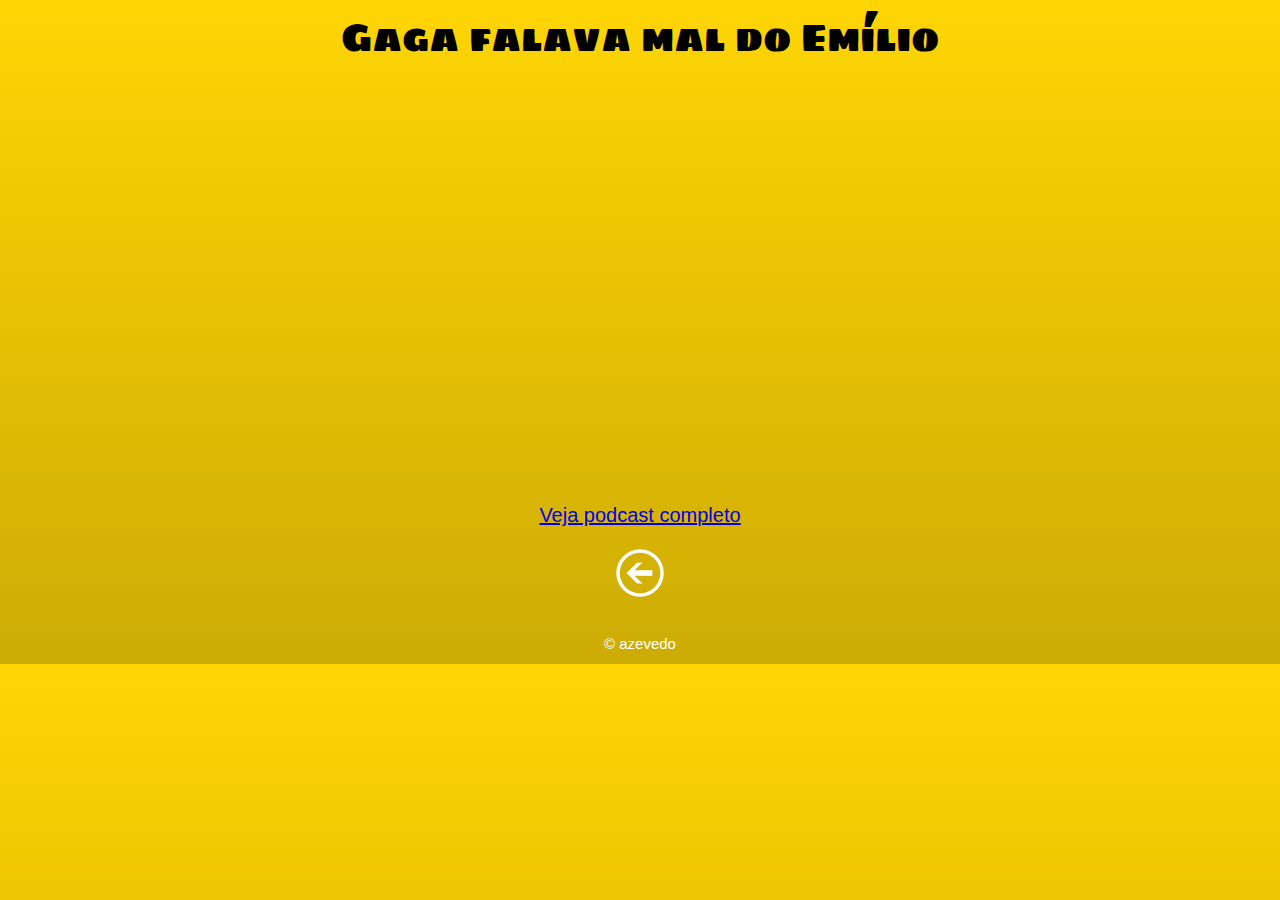
==== faladoemilio.html @ 372d59be "Initial commit" ====
<!DOCTYPE html>
<html lang="pt-br">
<head>
    <meta charset="UTF-8">
    <meta http-equiv="X-UA-Compatible" content="IE=edge">
    <meta name="viewport" content="width=device-width, initial-scale=1.0">
    <title>Fala do Emílio</title>
    <link rel="shortcut icon" href="midia/raiologo.ico" type="image/x-icon">
    <link rel="stylesheet" href="style.css">
</head>
<body>
    <h1>Gaga falava mal do Emílio</h1>
    <iframe width="720px" height="400px" src="https://www.youtube.com/embed/g_OE_kb00lA" title="O EMÍLIO NÃO É NADA DISSO" frameborder="0" allow="accelerometer; autoplay; clipboard-write; encrypted-media; gyroscope; picture-in-picture" allowfullscreen></iframe>
    <div>
        <p><a href="https://youtu.be/6JconlgrO0o" target="_blank" rel="external">Veja podcast completo</a></p>
    </div>
    <abbr title="Voltar para o início"><a href="inicio.html" target="_self" rel="previous" ><img src="midia/voltar.png" alt="voltar"></a></abbr> 
</body>
<footer><br>&copy; azevedo</footer>
</html>
---- style.css ----
@charset "UTF-8";

@import url('https://fonts.googleapis.com/css2?family=Sigmar+One&display=swap');

body{
    background-image: linear-gradient(to top, #cdac05 2%, #ffd503);
    text-align: center;
    font-size: 15px;
    line-height: 25px;
}
h1 {
    font-family: 'Sigmar One', cursive, Arial, Helvetica, sans-serif;
    font-size: 2.5em;
    font-weight: 200;
    color: rgb(0, 0, 0);
    text-shadow: 6px 6px 5px 2px;
}
div{
    font-family: Arial, Helvetica, sans-serif;
    font-size: 20px;
    border-radius: 15px;
}
footer{
    color: white;
    font-family: Arial, Helvetica, sans-serif;
    font-size: 15px;
}
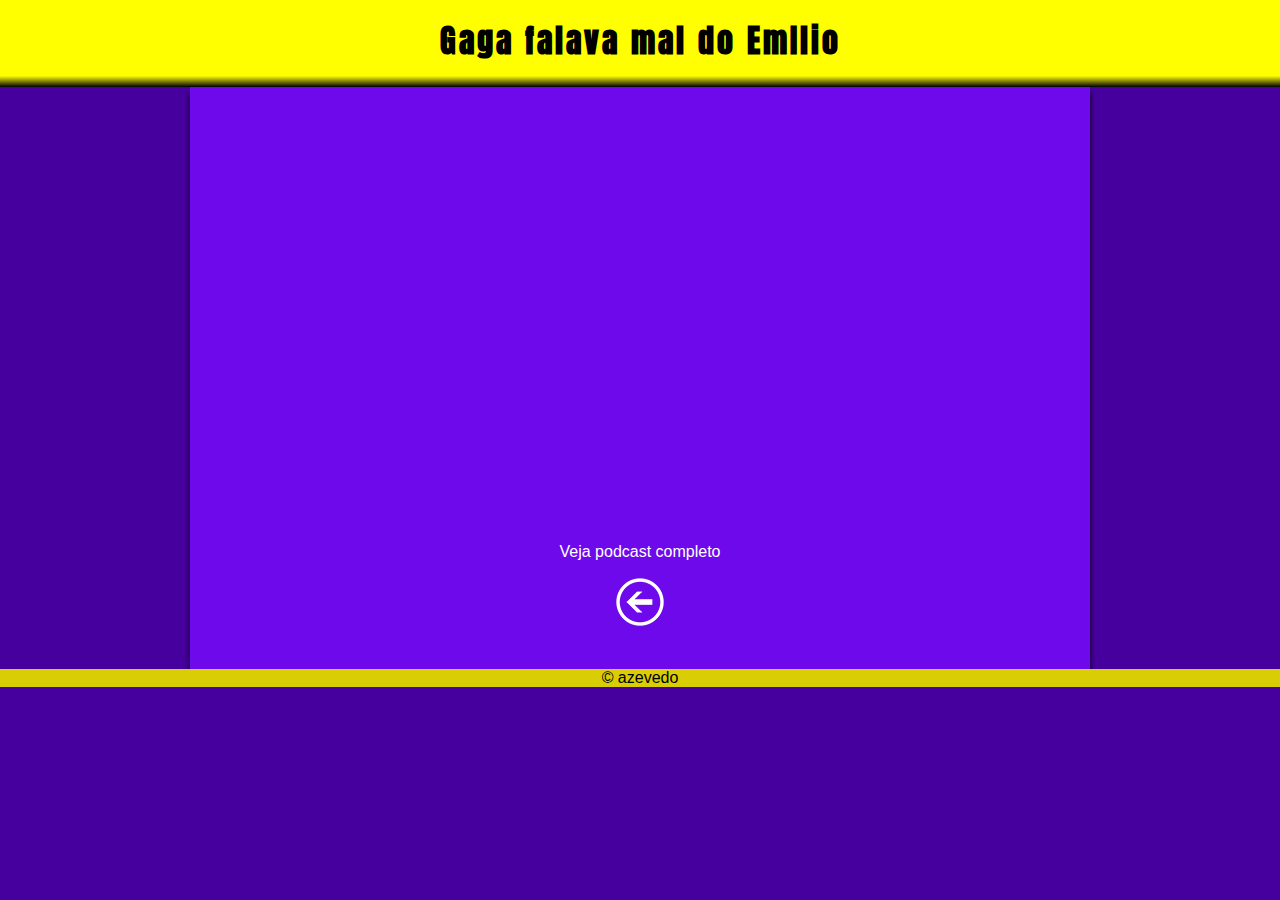
==== commit c7be7389: "Att" ====
--- a/faladoemilio.html
+++ b/faladoemilio.html
@@ -6,15 +6,20 @@
     <meta name="viewport" content="width=device-width, initial-scale=1.0">
     <title>Fala do Emílio</title>
     <link rel="shortcut icon" href="midia/raiologo.ico" type="image/x-icon">
-    <link rel="stylesheet" href="style.css">
+    <link rel="stylesheet" href="index.css">
 </head>
 <body>
-    <h1>Gaga falava mal do Emílio</h1>
-    <iframe width="720px" height="400px" src="https://www.youtube.com/embed/g_OE_kb00lA" title="O EMÍLIO NÃO É NADA DISSO" frameborder="0" allow="accelerometer; autoplay; clipboard-write; encrypted-media; gyroscope; picture-in-picture" allowfullscreen></iframe>
-    <div>
-        <p><a href="https://youtu.be/6JconlgrO0o" target="_blank" rel="external">Veja podcast completo</a></p>
-    </div>
-    <abbr title="Voltar para o início"><a href="inicio.html" target="_self" rel="previous" ><img src="midia/voltar.png" alt="voltar"></a></abbr> 
+    <header>
+        <h1>Gaga falava mal do EmIlio</h1>
+    </header>
+    <main>
+        <iframe width="720px" height="400px" src="https://www.youtube.com/embed/g_OE_kb00lA" title="O EMÍLIO NÃO É NADA DISSO" frameborder="0" allow="accelerometer; autoplay; clipboard-write; encrypted-media; gyroscope; picture-in-picture" allowfullscreen></iframe>
+        <div class="completo">
+            <p><a href="https://youtu.be/6JconlgrO0o" target="_blank" rel="external">Veja podcast completo</a></p>
+        </div>
+
+        <abbr title="Voltar para o início"><a class="homebutton" href="index.html" target="_self" rel="previous" ><img src="midia/voltar.png" alt="voltar"></a></abbr>
+    </main>
 </body>
-<footer><br>&copy; azevedo</footer>
+<footer>&copy; azevedo</footer>
 </html>--- a/index.css
+++ b/index.css
@@ -0,0 +1,68 @@
+@charset "UTF-8";
+
+
+@import url('https://fonts.googleapis.com/css2?family=Anton&display=swap');
+
+* {
+    max-width: 100%;
+}
+
+body {
+    background-color: #46009E;
+    margin: 0px;
+    font-family: Arial, Helvetica, sans-serif;
+    margin: 0px 0px 0px 0px;
+    padding: 0px 0px 0px 0px;
+}
+
+header {
+    font-family: 'Anton', sans-serif;
+
+
+    letter-spacing: 3px;
+    color: black;
+    text-align: center;
+    margin: -25.5px 0px 0px 0px;
+    padding-top: 20px;
+    padding-bottom: 1px;
+    background-image: linear-gradient(to bottom, yellow 90%, #000000);
+
+}
+
+main {
+    text-align: center;
+    width: 900px;
+    background-color: #6E09EB;
+    margin: auto;
+    max-width: 100%;
+    padding-bottom: 38px;
+    padding-top: 36px;
+    box-shadow: 0px 5px 5px black ;
+}
+
+.videos > a > img:hover {
+    box-shadow: -10px 2px 200px black;
+}
+
+footer {
+    background-color: rgb(217, 206, 5);
+    text-align: center;
+}
+
+.completo > p > a {
+    text-decoration: none;
+    color: white;
+}
+
+.completo > p > a:hover {
+    background-color: rgba(0, 0, 0, 0.423);
+    padding: 10px 5px;
+    transition-duration: 0.4s;
+}
+
+.homebutton > img:hover {
+    background-color: rgba(0, 0, 0, 0.40);
+    border-radius: 35px 35px;
+    border: 10px solid rgba(0, 0, 0, 0.40);
+    transition-duration: 0.1s;
+}
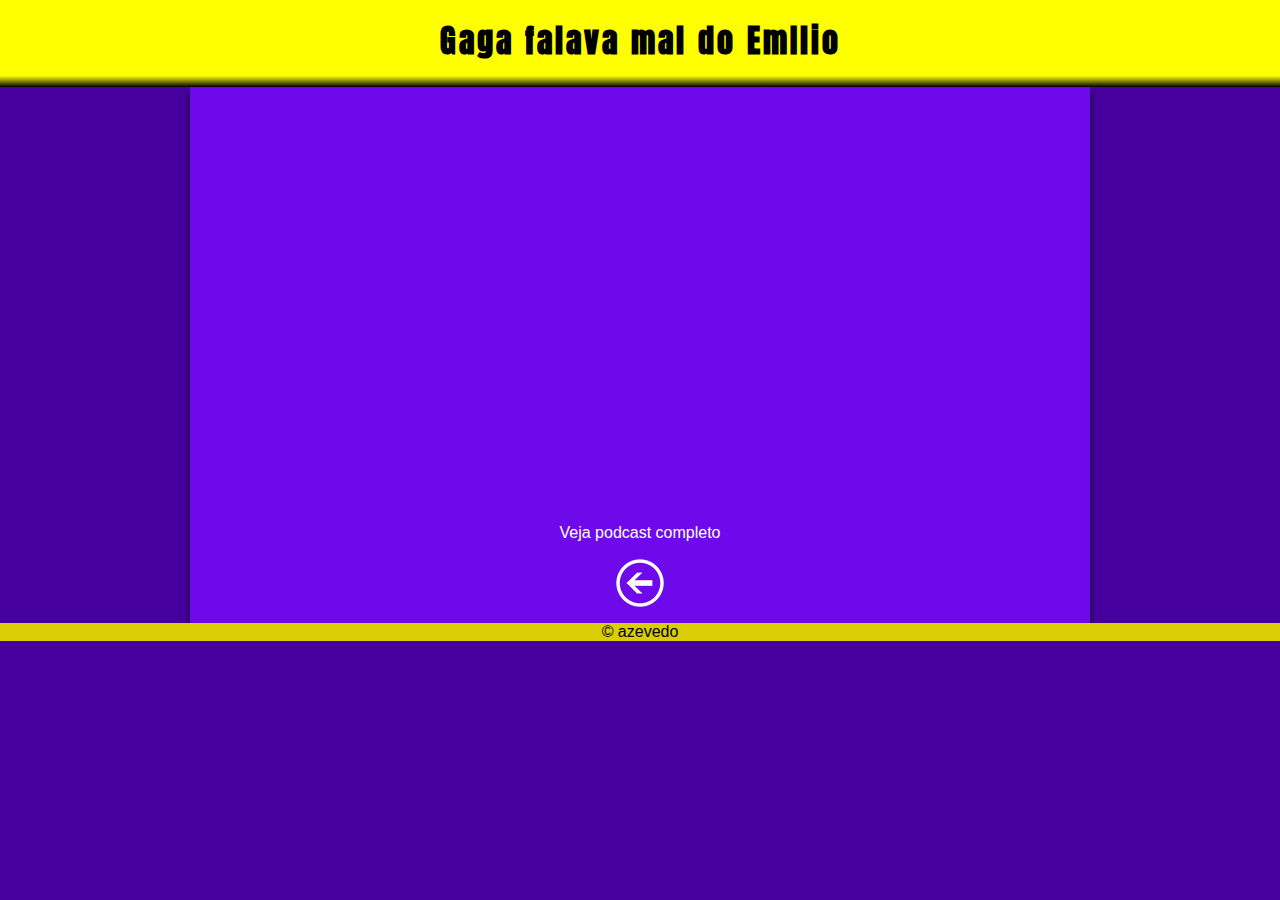
==== commit 761ae6f3: "Att" ====
--- a/faladoemilio.html
+++ b/faladoemilio.html
@@ -6,7 +6,7 @@
     <meta name="viewport" content="width=device-width, initial-scale=1.0">
     <title>Fala do Emílio</title>
     <link rel="shortcut icon" href="midia/raiologo.ico" type="image/x-icon">
-    <link rel="stylesheet" href="index.css">
+    <link rel="stylesheet" href="style.css">
 </head>
 <body>
     <header>
--- a/style.css
+++ b/style.css
@@ -0,0 +1,68 @@
+@charset "UTF-8";
+
+
+@import url('https://fonts.googleapis.com/css2?family=Anton&display=swap');
+
+* {
+    max-width: 100%;
+}
+
+body {
+    background-color: #46009E;
+    margin: 0px;
+    font-family: Arial, Helvetica, sans-serif;
+    margin: 0px 0px 0px 0px;
+    padding: 0px 0px 0px 0px;
+}
+
+header {
+    font-family: 'Anton', sans-serif;
+
+
+    letter-spacing: 3px;
+    color: black;
+    text-align: center;
+    margin: -25.5px 0px 0px 0px;
+    padding-top: 20px;
+    padding-bottom: 1px;
+    background-image: linear-gradient(to bottom, yellow 90%, #000000);
+
+}
+
+main {
+    text-align: center;
+    width: 900px;
+    background-color: #6E09EB;
+    margin: auto;
+    max-width: 100%;
+    padding-bottom: 11px;
+    padding-top: 17px;
+    box-shadow: 0px 5px 5px black ;
+}
+
+.videos > a > img:hover {
+    box-shadow: -10px 2px 200px black;
+}
+
+footer {
+    background-color: rgb(217, 206, 5);
+    text-align: center;
+}
+
+.completo > p > a {
+    text-decoration: none;
+    color: white;
+}
+
+.completo > p > a:hover {
+    background-color: rgba(0, 0, 0, 0.423);
+    padding: 10px 5px;
+    transition-duration: 0.4s;
+}
+
+.homebutton > img:hover {
+    background-color: rgba(0, 0, 0, 0.40);
+    border-radius: 35px 35px;
+    border: 10px solid rgba(0, 0, 0, 0.40);
+    transition-duration: 0.1s;
+}
